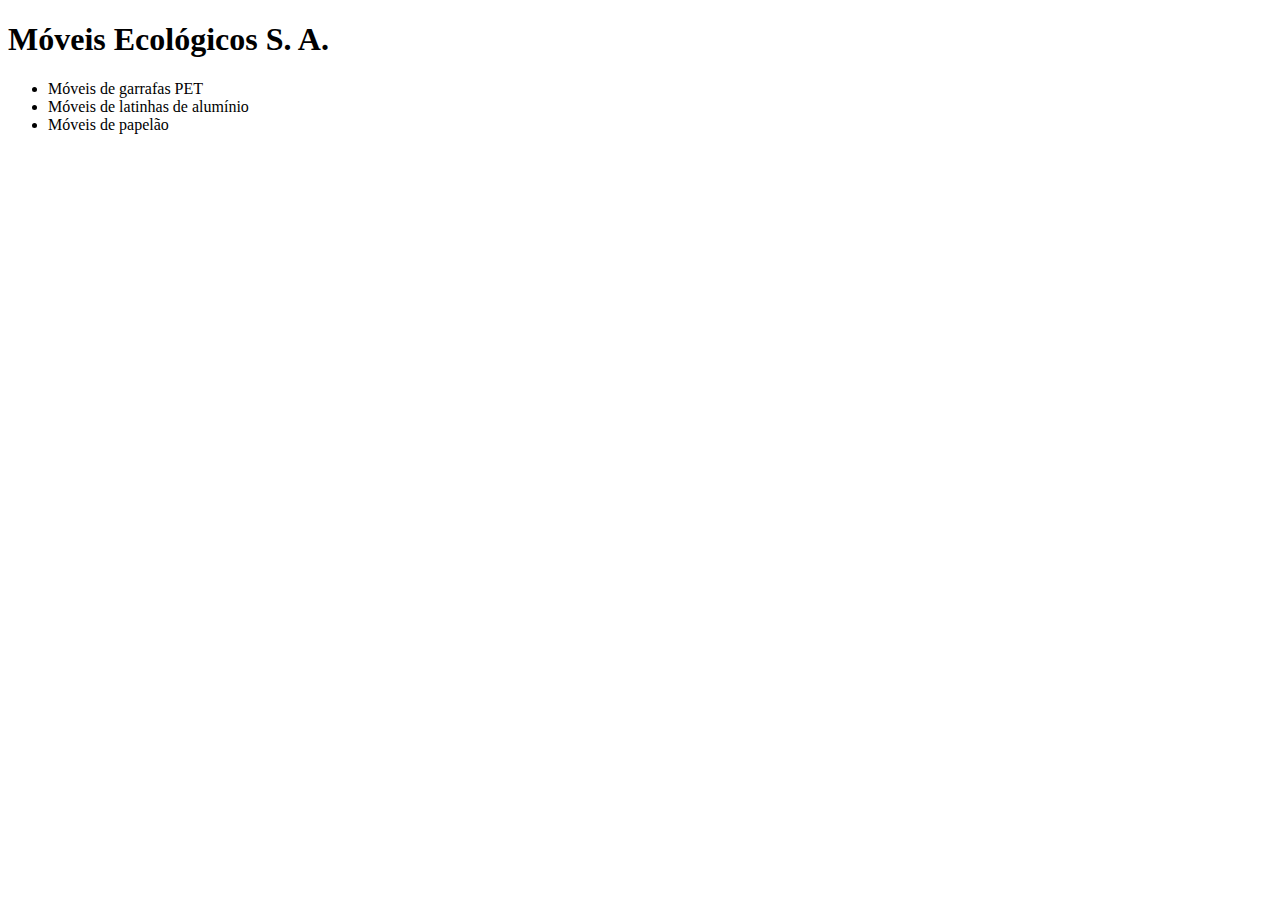
==== index.html @ 55bc7a76 "Commit Inicial" ====
<!DOCTYPE html>
<html>
<head>
<!-- tags meta ... -->
<link rel="stylesheet" href="estilos.css">
<meta charset="utf-8" />
<meta name="description" content="Móveis ecológicos">
<meta name="keywords" content="moveis ecologicos">
</head>
<body>
<h1>Móveis Ecológicos S. A.</h1>
<ul>
<li>Móveis de garrafas PET</li>
<li>Móveis de latinhas de alumínio</li>
<li>Móveis de papelão</li>
</ul>
</body>
</html>
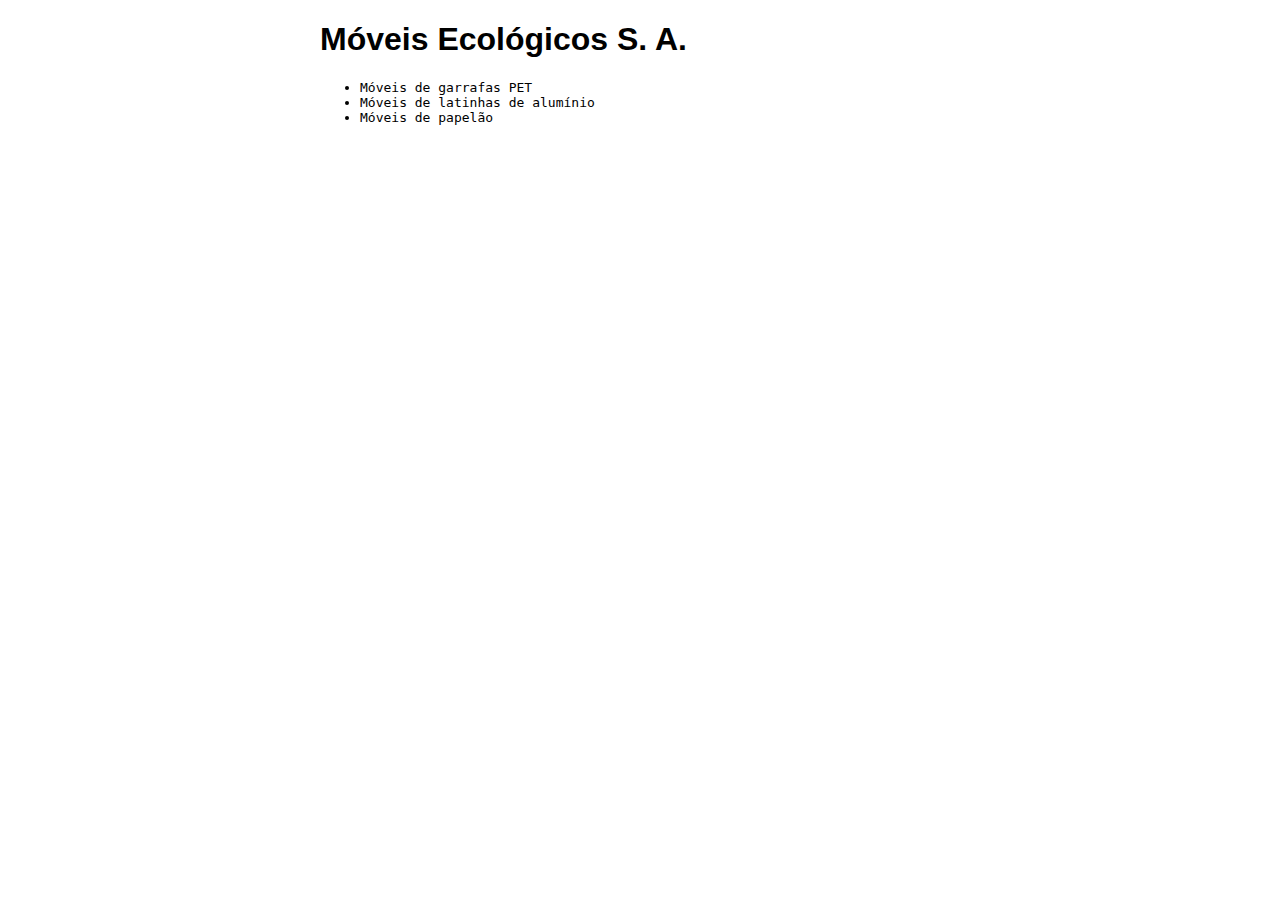
==== commit 103872d2: "Renomeando CSS" ====
--- a/index.html
+++ b/index.html
@@ -2,17 +2,20 @@
 <html>
 <head>
 <!-- tags meta ... -->
-<link rel="stylesheet" href="estilos.css">
+<link rel="stylesheet" href="principal.css">
 <meta charset="utf-8" />
+<title>Móveis Ecológicos</title>
 <meta name="description" content="Móveis ecológicos">
 <meta name="keywords" content="moveis ecologicos">
+<script src="principal.js"></script>
 </head>
 <body>
 <h1>Móveis Ecológicos S. A.</h1>
+<h2 id="mensagem"></h2>
 <ul>
 <li>Móveis de garrafas PET</li>
 <li>Móveis de latinhas de alumínio</li>
 <li>Móveis de papelão</li>
 </ul>
-</body>
+</body onload="trocaBanner();">
 </html>--- a/principal.css
+++ b/principal.css
@@ -0,0 +1,10 @@
+h1 {
+font-family: sans-serif;
+}
+li {
+font-family: monospace;
+}
+body {
+width: 50%;
+margin: auto;
+}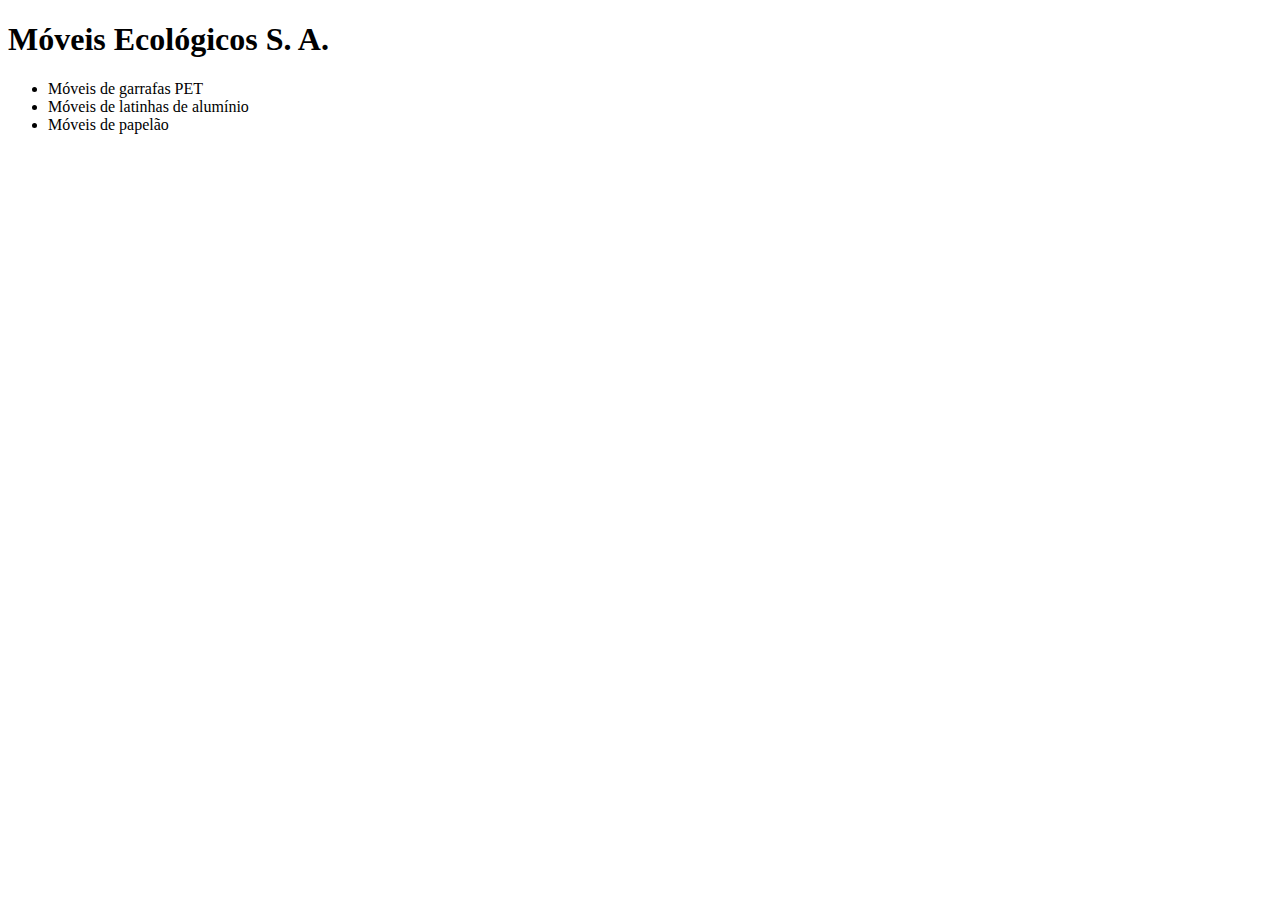
==== commit e8498554: "Movendo principal.js para respectiva pasta" ====
--- a/index.html
+++ b/index.html
@@ -2,7 +2,7 @@
 <html>
 <head>
 <!-- tags meta ... -->
-<link rel="stylesheet" href="principal.css">
+<link rel="stylesheet" href="js/principal.css">
 <meta charset="utf-8" />
 <title>Móveis Ecológicos</title>
 <meta name="description" content="Móveis ecológicos">
